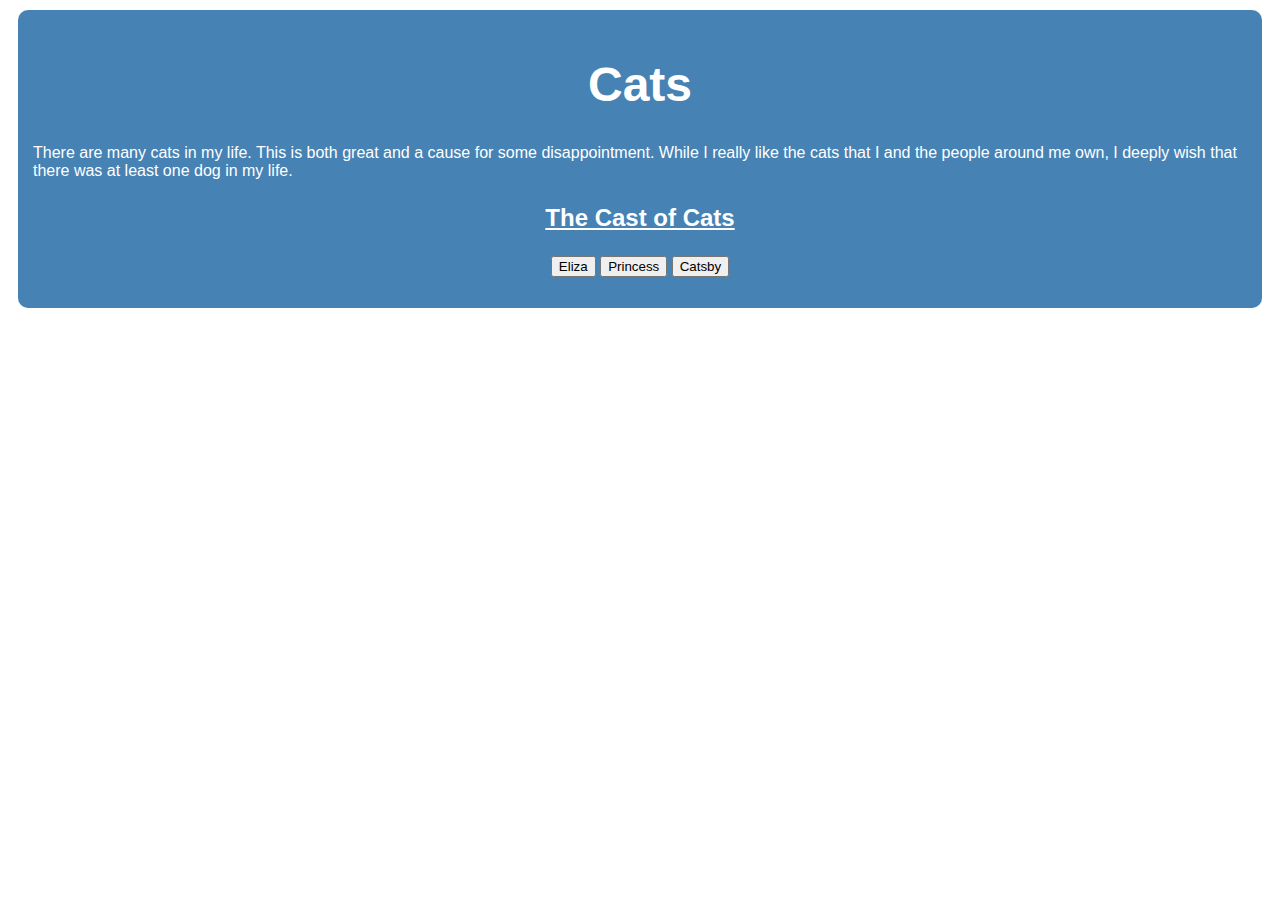
==== index.html @ f6d9d831 "First Commit" ====
<!doctype html>

<html lang="en">
<head>
  <meta charset="utf-8">

  <title>The HTML5 Herald</title>
  <meta name="description" content="The HTML5 Herald">
  <meta name="author" content="SitePoint">

  <link rel="stylesheet" href="css/style.css">

  <!--[if lt IE 9]>
  <script src="http://html5shiv.googlecode.com/svn/trunk/html5.js"></script>
  <![endif]-->

</head>

<body>

<body>
	<div id = "myfirstdiv">
	    <center>
	    <h1>
	  Cats
	  </h1>
	    <p align="left">
	      There are many cats in my life. This is both great and a cause for some disappointment. While I really like the cats that I and the people around me own, I deeply wish that there was at least one dog in my life.
	    </p>
	    <h3>
	  <u>The Cast of Cats</u>
	  </h3>
	    <p>
	    <button id="Eliza">Eliza</button>
	    <button id="Princess">Princess</button>
	    <button id="Catsby">Catsby</button>
	    </p>
	    
	    <div id = "ElizaPic" class = "pic">
	    <img src = "http://i.dailymail.co.uk/i/pix/2012/09/16/article-2204049-14F2D7AC000005DC-632_634x474.jpg">
	    </img>
	    </div>
	    <div id = "PrincessPic" class = "pic">            
	    <img src = "https://i.ytimg.com/vi/-HaBaebJvcE/hqdefault.jpg">
	    </img>
	    </div>
	    <div id = "CatsbyPic" class = "pic">
	    <img src = "http://images7.alphacoders.com/331/331419.jpg">
	    </img>
	    </div>

	<div align="left">
	        <p id="ElizaBio">
	          <i>Eliza is my cat. I adopted her about 2 years ago from a pet shelter in California in order to scare off the mice in my house. She's kind of big (to be read "fat"). She is active, sweet, an alpha, sort of dumb, and she absolutely does not get along with other cats unless they are 100% willing to accept her dominance. I cherish her. </i></p>
	        <p id="PrincessBio">
	          <i>Princess is my fiance's cat. I'm not overly fond of her. She is difficult to win over, perhaps as a result of the fact that she is both fearful and weak. She is completely terrified of Eliza and essentially needs to be kept in a separate room.</i></p>
	        <p id="CatsbyBio">
	          <i>Catsby is my current roommate's cat. He is fat, lazy, a bit of a dullard, but tremendously easygoing and willing to accept whatever indignities we thrust upon him. Sometimes he cries and it is both tremendously sad and immensely endearing.</i></p>
	      </ul>
	    </div>

	</div>
	</body>

	<script src="js/jquery.js"></script>
	<script src="js/script.js"></script>

</body>
</html>
---- css/style.css ----
#myfirstdiv {
		  background-color: steelblue;
		  color: white;
		  margin: 10px;
		  padding: 15px;
		  font-family: sans-serif;
		  border-radius: 10px;
		}
		p {
		  font-size: 100%
		}

		h1 {font-size:300%}
		h3 {font-size:150%}

		img {
		  height: 300px;
		}

		#slideframe {
		    width : 200;
		    height : 200;
		    border-style : solid;
		    border-width : 1px;
		}

		#ElizaPic {
		    display : none;    
		}

		#PrincessPic {
		    display : none;
		}

		#CatsbyPic {
		    display : none;        
		}

		#ElizaBio {
		    display : none;    
		}

		#PrincessBio {
		    display : none;
		}

		#CatsbyBio {
		    display : none;        
		}
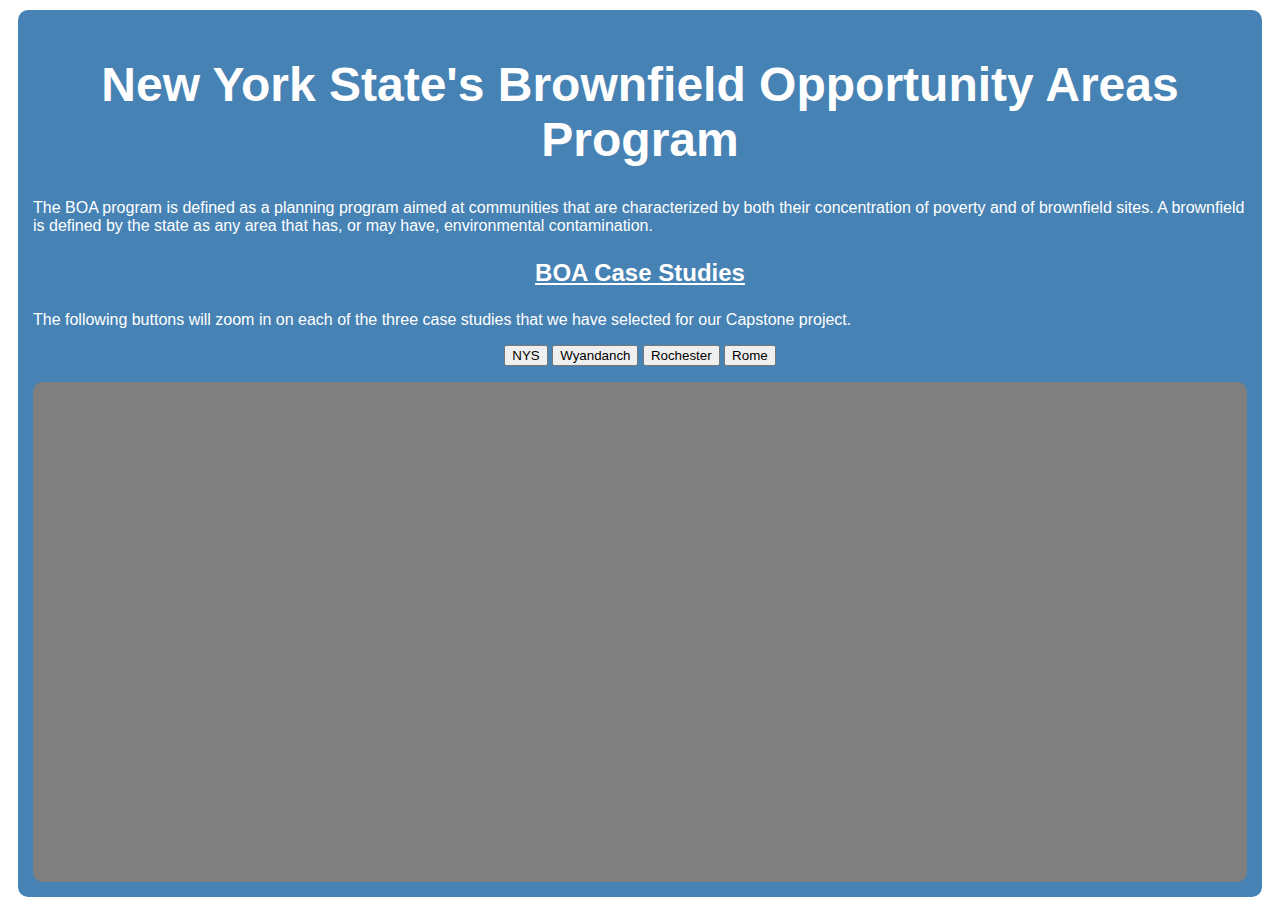
==== commit df6c4267: "Conversion to mapping website." ====
--- a/index.html
+++ b/index.html
@@ -4,66 +4,93 @@
 <head>
   <meta charset="utf-8">
 
-  <title>The HTML5 Herald</title>
+  <title>NYS BOA Program</title>
   <meta name="description" content="The HTML5 Herald">
-  <meta name="author" content="SitePoint">
+  <meta name="Sleviathan" content="SitePoint">
 
   <link rel="stylesheet" href="css/style.css">
+  <link rel="stylesheet" href="http://cdn.leafletjs.com/leaflet/v0.7.7/leaflet.css"/>
+ 
+</head>
+<div id="backgroundDIV">
+<body>
+      <center>
+      <h1>
+    New York State's Brownfield Opportunity Areas Program
+    </h1>
+      <p align="left">
+        The BOA program is defined as a planning program aimed at communities that are characterized by both their concentration of poverty and of brownfield sites.  A brownfield is defined by the state as any area that has, or may have, environmental contamination.
+      </p>
+      <h3>
+    <u>BOA Case Studies</u>
+    </h3>
 
-  <!--[if lt IE 9]>
-  <script src="http://html5shiv.googlecode.com/svn/trunk/html5.js"></script>
-  <![endif]-->
+      <p align="left">
+        The following buttons will zoom in on each of the three case studies that we have selected for our Capstone project.
+      </p>
 
-</head>
+      <p>
+      <button id="NYSButton" class="myButton">NYS</button>
+      <button id="WyandanchButton" class="myButton">Wyandanch</button>
+      <button id="RochesterButton" class="myButton">Rochester</button>
+      <button id="RomeButton" class="myButton">Rome</button>
+      </p>
 
-<body>
+  <div id="BOAmap"></div>
 
-<body>
-	<div id = "myfirstdiv">
-	    <center>
-	    <h1>
-	  Cats
-	  </h1>
-	    <p align="left">
-	      There are many cats in my life. This is both great and a cause for some disappointment. While I really like the cats that I and the people around me own, I deeply wish that there was at least one dog in my life.
-	    </p>
-	    <h3>
-	  <u>The Cast of Cats</u>
-	  </h3>
-	    <p>
-	    <button id="Eliza">Eliza</button>
-	    <button id="Princess">Princess</button>
-	    <button id="Catsby">Catsby</button>
-	    </p>
-	    
-	    <div id = "ElizaPic" class = "pic">
-	    <img src = "http://i.dailymail.co.uk/i/pix/2012/09/16/article-2204049-14F2D7AC000005DC-632_634x474.jpg">
-	    </img>
-	    </div>
-	    <div id = "PrincessPic" class = "pic">            
-	    <img src = "https://i.ytimg.com/vi/-HaBaebJvcE/hqdefault.jpg">
-	    </img>
-	    </div>
-	    <div id = "CatsbyPic" class = "pic">
-	    <img src = "http://images7.alphacoders.com/331/331419.jpg">
-	    </img>
-	    </div>
 
-	<div align="left">
-	        <p id="ElizaBio">
-	          <i>Eliza is my cat. I adopted her about 2 years ago from a pet shelter in California in order to scare off the mice in my house. She's kind of big (to be read "fat"). She is active, sweet, an alpha, sort of dumb, and she absolutely does not get along with other cats unless they are 100% willing to accept her dominance. I cherish her. </i></p>
-	        <p id="PrincessBio">
-	          <i>Princess is my fiance's cat. I'm not overly fond of her. She is difficult to win over, perhaps as a result of the fact that she is both fearful and weak. She is completely terrified of Eliza and essentially needs to be kept in a separate room.</i></p>
-	        <p id="CatsbyBio">
-	          <i>Catsby is my current roommate's cat. He is fat, lazy, a bit of a dullard, but tremendously easygoing and willing to accept whatever indignities we thrust upon him. Sometimes he cries and it is both tremendously sad and immensely endearing.</i></p>
-	      </ul>
-	    </div>
+  <script src="http://cdn.leafletjs.com/leaflet/v0.7.7/leaflet.js"></script>
+  <script src="https://code.jquery.com/jquery-2.2.0.min.js"></script>
+  <script type="text/javascript">
 
-	</div>
-	</body>
 
-	<script src="js/jquery.js"></script>
-	<script src="js/script.js"></script>
 
+  //CartoDB Basemap
+  var layer = L.tileLayer('http://{s}.basemaps.cartocdn.com/dark_all/{z}/{x}/{y}.png',{
+    attribution: '&copy; <a href="http://www.openstreetmap.org/copyright">OpenStreetMap</a> contributors, &copy; <a href="http://cartodb.com/attributions">CartoDB</a>'
+  });
+ 
+  var BOAPoints = {"type":"FeatureCollection","bbox":[-79.13281832639552,40.58413049229303,-73.28677750355563,43.60464171561776],"features":[{"type":"Feature","geometry":{"type":"Point","coordinates":[-79.04305062948664,43.11806173390771]},"properties":{"Id":"0","BOA_Name":"Niagara Falls Highland Community","Date_des":"December 2015","ORIG_FID":"0"}},{"type":"Feature","geometry":{"type":"Point","coordinates":[-73.56510645223885,40.76133008289763]},"properties":{"Id":"0","BOA_Name":"New Cassell","Date_des":"December 2015","ORIG_FID":"1"}},{"type":"Feature","geometry":{"type":"Point","coordinates":[-78.18261296412409,42.99708756893802]},"properties":{"Id":"0","BOA_Name":"Batavia Opportunity Area","Date_des":"April 2015","ORIG_FID":"2"}},{"type":"Feature","geometry":{"type":"Point","coordinates":[-73.36216101970355,40.750388936610186]},"properties":{"Id":"0","BOA_Name":"Wyandanch Downtown","Date_des":"April 2015","ORIG_FID":"3"}},{"type":"Feature","geometry":{"type":"Point","coordinates":[-73.56717631579231,43.28246944957296]},"properties":{"Id":"0","BOA_Name":"Fort Edward Northeast Industrial","Date_des":"April 2015","ORIG_FID":"4"}},{"type":"Feature","geometry":{"type":"Point","coordinates":[-75.36191210021668,43.616907847034426]},"properties":{"Id":"0","BOA_Name":"Village of Lyons Falls","Date_des":"April 2015","ORIG_FID":"5"}},{"type":"Feature","geometry":{"type":"Point","coordinates":[-77.5949564081189,43.139086359108724]},"properties":{"Id":"0","BOA_Name":"Vacuum Oil-South Genesee River Corridor","Date_des":"April 2015","ORIG_FID":"6"}},{"type":"Feature","geometry":{"type":"Point","coordinates":[-78.88440689429085,43.0341733220526]},"properties":{"Id":"0","BOA_Name":"City of North Tonawanda","Date_des":"April 2015","ORIG_FID":"7"}},{"type":"Feature","geometry":{"type":"Point","coordinates":[-77.69053767075114,43.17211400237249]},"properties":{"Id":"0","BOA_Name":"Lyell-Lake-State a/k/a LYLAKS","Date_des":"April 2015","ORIG_FID":"8"}},{"type":"Feature","geometry":{"type":"Point","coordinates":[-75.44971057510915,43.20528705920949]},"properties":{"Id":"0","BOA_Name":"Downtown Rome","Date_des":"April 2015","ORIG_FID":"9"}},{"type":"Feature","geometry":{"type":"Point","coordinates":[-77.30347017685554,43.0696250781235]},"properties":{"Id":"0","BOA_Name":"Village of Macedon Waterfront & Downtown","Date_des":"April 2015","ORIG_FID":"10"}},{"type":"Feature","geometry":{"type":"Point","coordinates":[-73.80544911280579,40.69875444566085]},"properties":{"Id":"0","BOA_Name":"Jamaica","Date_des":"April 2015","ORIG_FID":"11"}},{"type":"Feature","geometry":{"type":"Point","coordinates":[-73.92911522023579,40.81402144442415]},"properties":{"Id":"0","BOA_Name":"Port Morris Harlem Riverfront","Date_des":"April 2015","ORIG_FID":"12"}},{"type":"Feature","geometry":{"type":"Point","coordinates":[-79.23001034556535,42.10073715780264]},"properties":{"Id":"0","BOA_Name":"Chadakoin River Central/Eastern","Date_des":"April 2015","ORIG_FID":"13"}},{"type":"Feature","geometry":{"type":"Point","coordinates":[-75.88304702248382,42.111771978449845]},"properties":{"Id":"0","BOA_Name":"Brandywine Corridor","Date_des":"December 2015","ORIG_FID":"14"}},{"type":"Feature","geometry":{"type":"Point","coordinates":[-73.62231992214186,40.853395785504254]},"properties":{"Id":"0","BOA_Name":"The Orchard","Date_des":"December 2015","ORIG_FID":"15"}},{"type":"Feature","geometry":{"type":"Point","coordinates":[-75.96312979941781,42.11349247480881]},"properties":{"Id":"0","BOA_Name":"Endicott Johnson Industrial Spine","Date_des":"December 2015","ORIG_FID":"16"}},{"type":"Feature","geometry":{"type":"Point","coordinates":[-73.70033685034228,42.76578033909971]},"properties":{"Id":"0","BOA_Name":"Cohoes Boulevard","Date_des":"December 2015","ORIG_FID":"17"}},{"type":"Feature","geometry":{"type":"Point","coordinates":[-76.4970666439765,43.46456060081202]},"properties":{"Id":"0","BOA_Name":"Oswego Canal Corridor","Date_des":"September 2015","ORIG_FID":"18"}},{"type":"Feature","geometry":{"type":"Point","coordinates":[-78.68790084540737,43.176483925807204]},"properties":{"Id":"0","BOA_Name":"City of Lockport","Date_des":"December 2015","ORIG_FID":"19"}},{"type":"Feature","geometry":{"type":"Point","coordinates":[-78.44092525175733,42.09139926929096]},"properties":{"Id":"0","BOA_Name":"City of Olean NW Quadrant","Date_des":"December 2015","ORIG_FID":"20"}},{"type":"Feature","geometry":{"type":"Point","coordinates":[-76.97632269886606,42.8761157623375]},"properties":{"Id":"0","BOA_Name":"Geneva North End","Date_des":"December 2015","ORIG_FID":"21"}},{"type":"Feature","geometry":{"type":"Point","coordinates":[-74.01508374637557,40.65393802661798]},"properties":{"Id":"0","BOA_Name":"Sunset Park","Date_des":"December 2015","ORIG_FID":"22"}},{"type":"Feature","geometry":{"type":"Point","coordinates":[-76.16255949098442,43.07477342845074]},"properties":{"Id":"0","BOA_Name":"Hiawatha Boulevard and Lodi Street","Date_des":"September 2015","ORIG_FID":"23"}},{"type":"Feature","geometry":{"type":"Point","coordinates":[-76.40917909423443,43.321686789348064]},"properties":{"Id":"0","BOA_Name":"City of Fulton","Date_des":"September 2015","ORIG_FID":"24"}},{"type":"Feature","geometry":{"type":"Point","coordinates":[-74.0348596680247,42.865527244362596]},"properties":{"Id":"0","BOA_Name":"Rotterdam Junction","Date_des":"December 2015","ORIG_FID":"25"}}]}
+
+  var NYS = [43.117024,-75.805664];
+  var Wyandanch = [40.750388936610186,-73.36216101970355];
+  var Rochester = [43.139086359108724,-77.5949564081189];
+  var Rome = [43.20528705920949,-75.44971057510915];
+  var StateZoom = 6;
+  var CaseStudyZoom = 10;
+
+  var map = L.map('BOAmap').setView(NYS, StateZoom);
+  map.addLayer(layer)
+  
+  var points = L.geoJson(BOAPoints, {}).addTo(map);
+  
+  var zoompanOptions = {
+    animate: true,
+    pan: panOptions
+  }
+  var panOptions = {
+    duration: 10
+  }
+
+points.bindPopup("Brownfield Opportunity Area")
+
+
+    $(".myButton").click(function() {
+      if($(this).attr('id') == 'WyandanchButton' ) {
+        map.setView(Wyandanch, CaseStudyZoom, zoompanOptions);
+      } 
+      else if($(this).attr('id') == 'RochesterButton' ) {
+        map.setView(Rochester, CaseStudyZoom, zoompanOptions);
+      }
+      else if($(this).attr('id') == 'RomeButton' ) {
+        map.setView(Rome, CaseStudyZoom, zoompanOptions);
+      }
+      else {
+        map.setView(NYS, StateZoom, zoompanOptions);
+      }
+    });
+
+  </script>
 </body>
+</div>
 </html>--- a/css/style.css
+++ b/css/style.css
@@ -1,4 +1,4 @@
-#myfirstdiv {
+#backgroundDIV {
 		  background-color: steelblue;
 		  color: white;
 		  margin: 10px;
@@ -17,33 +17,9 @@
 		  height: 300px;
 		}
 
-		#slideframe {
-		    width : 200;
-		    height : 200;
-		    border-style : solid;
-		    border-width : 1px;
-		}
-
-		#ElizaPic {
-		    display : none;    
-		}
-
-		#PrincessPic {
-		    display : none;
-		}
-
-		#CatsbyPic {
-		    display : none;        
-		}
-
-		#ElizaBio {
-		    display : none;    
-		}
-
-		#PrincessBio {
-		    display : none;
-		}
-
-		#CatsbyBio {
-		    display : none;        
-		}+		   #BOAmap {
+   			width: 100%;
+   			height: 500px;
+   			color: black;
+   			background-color: gray;
+   			border-radius: 10px;}